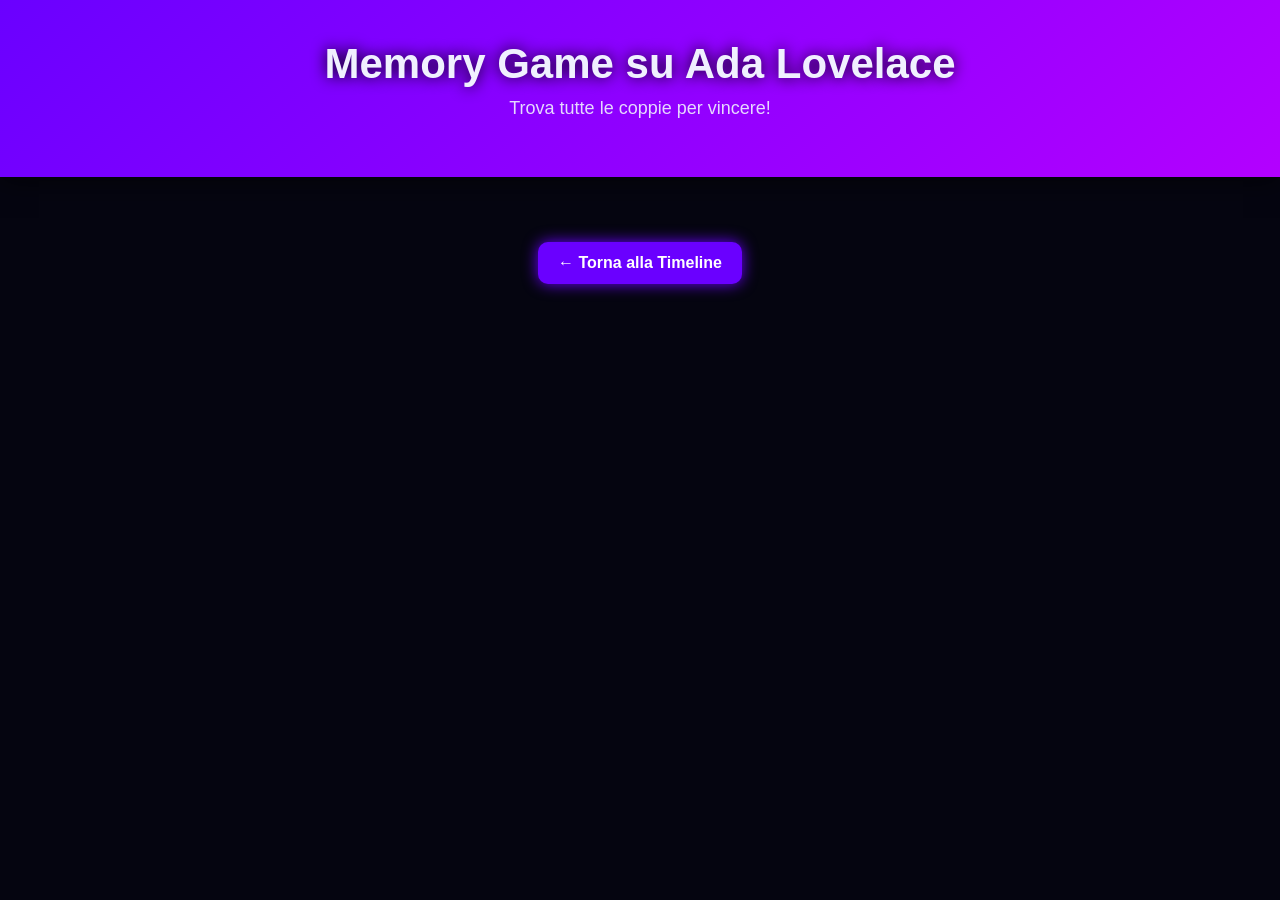
==== memory.html @ e679915b "Create memory.html file" ====
<!DOCTYPE html>
<html lang="it">
<head>
    <meta charset="UTF-8">
    <title>Memory Game - Ada Lovelace</title>
    <link rel="stylesheet" href="stile.css">
</head>
<body>

<header>
    <h1>Memory Game su Ada Lovelace</h1>
    <p>Trova tutte le coppie per vincere!</p>
</header>

<main class="memory-container">
    <div id="memoryGame" class="memory-game"></div>
    <a href="index.html" class="back-button">← Torna alla Timeline</a>
</main>

<script src="memory.js"></script>

</body>
</html>
---- stile.css ----
* {
    box-sizing: border-box;
}

body {
    margin: 0;
    font-family: 'Segoe UI', sans-serif;
    background: #050510;
    color: #f0f0ff;
    overflow-x: hidden;
}

/* PARALLAX BACKGROUND */
.parallax-bg {
    position: fixed;
    top: -50px;
    left: 0;
    width: 100%;
    height: 130%;
    background: radial-gradient(circle at top, #6a00ff33, transparent 60%),
                radial-gradient(circle at bottom, #00e5ff33, transparent 60%),
                #050510;
    z-index: -1;
    transition: transform 0.1s linear;
}

/* HEADER */
header {
    text-align: center;
    padding: 40px 20px;
    background: linear-gradient(135deg, #6a00ff, #b300ff);
    box-shadow: 0 4px 25px rgba(0,0,0,0.6);
}

header h1 {
    margin: 0;
    font-size: 42px;
    text-shadow: 0 0 15px #000;
}

header p {
    margin-top: 10px;
    font-size: 18px;
    opacity: 0.9;
}

/* INTRO */
main {
    width: 90%;
    max-width: 1100px;
    margin: 40px auto 80px auto;
}

.intro {
    background: rgba(10, 10, 30, 0.9);
    padding: 20px 25px;
    border-radius: 12px;
    box-shadow: 0 0 20px rgba(106,0,255,0.4);
    margin-bottom: 40px;
}

.intro h2 {
    margin-top: 0;
    color: #ffb3ff;
}

.memory-button {
    display: inline-block;
    margin-top: 15px;
    padding: 12px 20px;
    background: #6a00ff;
    color: white;
    border-radius: 10px;
    text-decoration: none;
    font-weight: bold;
    box-shadow: 0 0 15px #6a00ff;
    transition: 0.3s;
}

.memory-button:hover {
    background: #b300ff;
    box-shadow: 0 0 25px #b300ff;
}

/* TIMELINE */
.timeline {
    position: relative;
    padding: 20px 0;
}

.timeline::before {
    content: "";
    position: absolute;
    left: 50%;
    top: 0;
    width: 4px;
    height: 100%;
    background: linear-gradient(to bottom, #6a00ff, #00e5ff);
    transform: translateX(-50%);
    border-radius: 2px;
    box-shadow: 0 0 15px #6a00ff;
}

.step {
    position: relative;
    margin: 40px 0;
    cursor: pointer;
    transition: transform 0.3s ease, filter 0.3s ease;
    display: flex;
    flex-direction: column;
}

.step:hover {
    transform: scale(1.02);
    filter: brightness(1.1);
}

.step-header {
    display: flex;
    align-items: center;
    gap: 12px;
    padding: 10px 20px;
}

.step-dot {
    width: 18px;
    height: 18px;
    border-radius: 50%;
    background: #ffb3ff;
    box-shadow: 0 0 15px #ffb3ff;
}

.step-header h3 {
    margin: 0;
    font-size: 22px;
    color: #e0c3ff;
}

/* CONTENUTO STEP */
.step-content {
    display: flex;
    gap: 20px;
    margin-top: 10px;
    padding: 15px 20px 0 20px;
    max-height: 0;
    overflow: hidden;
    opacity: 0;
    transition: max-height 0.6s ease, opacity 0.6s ease;
}

.step:nth-child(odd) .step-content {
    flex-direction: row-reverse;
}

.step.open .step-content {
    max-height: 900px;
    opacity: 1;
}

/* IMMAGINI */
.step-image img {
    width: 180px;
    height: 180px;
    object-fit: cover;
    border-radius: 14px;
    box-shadow: 0 0 25px rgba(106,0,255,0.8);
    border: 2px solid #6a00ff;
}

/* TESTO */
.step-text {
    background: rgba(10, 10, 30, 0.95);
    padding: 18px 20px;
    border-radius: 14px;
    box-shadow: 0 0 25px rgba(0,229,255,0.4);
    flex: 1;
    font-size: 15px;
    line-height: 1.6;
}

.step-text ul {
    margin-top: 8px;
    padding-left: 20px;
}

.step-text b {
    color: #ffb3ff;
}

/* MEMORY GAME PAGE */
.memory-container {
    width: 90%;
    max-width: 900px;
    margin: 40px auto;
    text-align: center;
}

.memory-game {
    display: grid;
    grid-template-columns: repeat(4, 120px);
    gap: 15px;
    justify-content: center;
    margin-top: 30px;
}

.memory-card {
    width: 120px;
    height: 120px;
    background: #1a1a27;
    border-radius: 12px;
    box-shadow: 0 0 15px #6a00ff;
    cursor: pointer;
    position: relative;
    transform-style: preserve-3d;
    transition: transform 0.4s;
}

.memory-card.flip {
    transform: rotateY(180deg);
}

.memory-card img {
    width: 100%;
    height: 100%;
    border-radius: 12px;
    backface-visibility: hidden;
    position: absolute;
    top: 0;
    left: 0;
}

.memory-card .back {
    background: #6a00ff;
    display: flex;
    align-items: center;
    justify-content: center;
    font-size: 26px;
    color: white;
    backface-visibility: hidden;
    transform: rotateY(180deg);
    border-radius: 12px;
}

.back-button {
    display: inline-block;
    margin-top: 25px;
    padding: 12px 20px;
    background: #6a00ff;
    color: white;
    border-radius: 10px;
    text-decoration: none;
    font-weight: bold;
    box-shadow: 0 0 15px #6a00ff;
    transition: 0.3s;
}

.back-button:hover {
    background: #b300ff;
    box-shadow: 0 0 25px #b300ff;
}

/* RESPONSIVE */
@media (max-width: 800px) {
    .timeline::before {
        left: 8px;
    }

    .step-header {
        padding-left: 30px;
    }

    .step-content {
        flex-direction: column !important;
        padding-left: 30px;
    }

    .step-image img {
        width: 100%;
        height: auto;
    }

    .memory-game {
        grid-template-columns: repeat(2, 120px);
    }
}
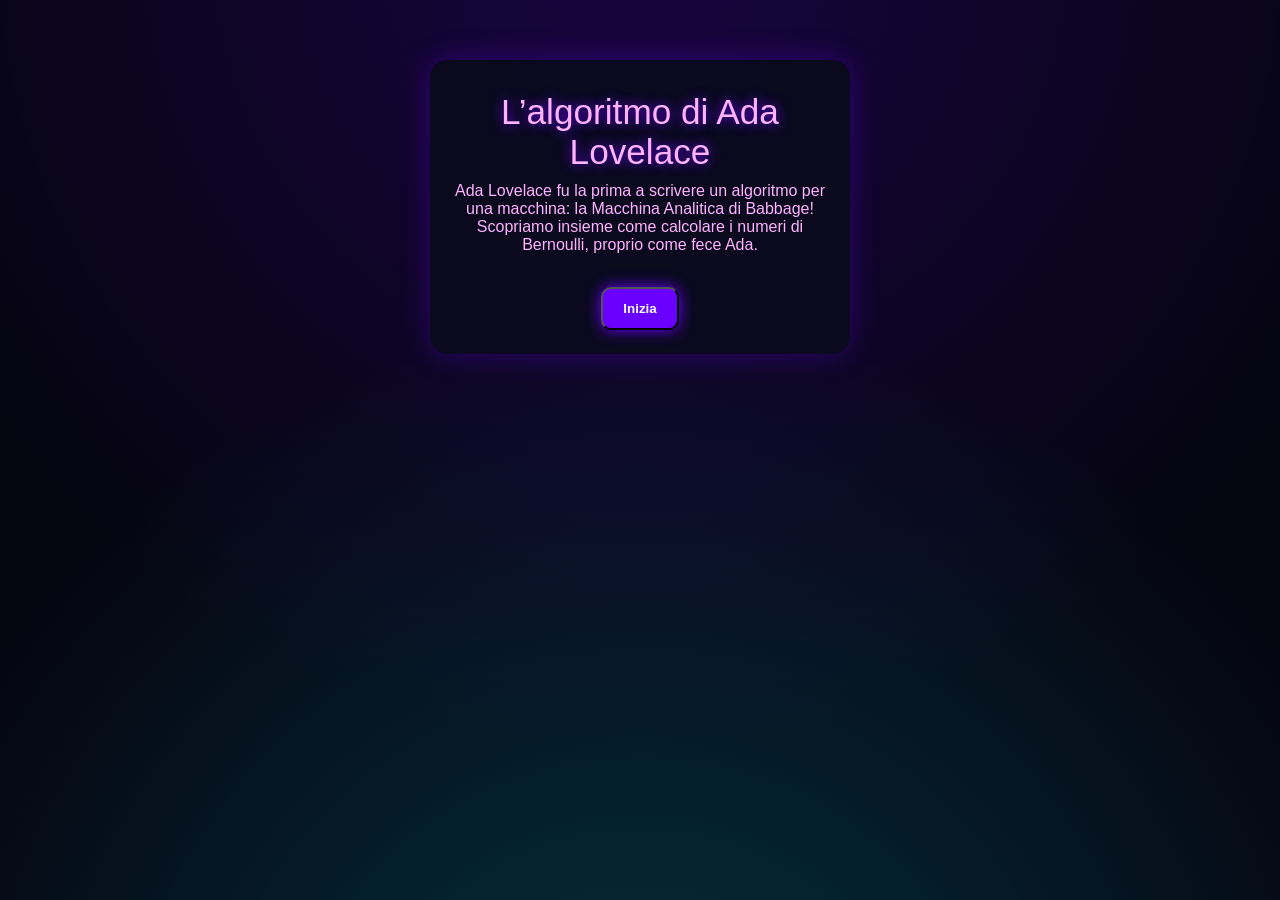
==== commit 8264b199: "Add files via upload" ====
--- a/memory.html
+++ b/memory.html
@@ -1,23 +1,185 @@
 <!DOCTYPE html>
 <html lang="it">
 <head>
-    <meta charset="UTF-8">
-    <title>Memory Game - Ada Lovelace</title>
-    <link rel="stylesheet" href="stile.css">
+  <meta charset="UTF-8">
+  <meta name="viewport" content="width=device-width, initial-scale=1.0">
+  <title>L’algoritmo di Ada Lovelace</title>
+  <link rel="stylesheet" href="stile.css">
+  <style>
+    .memory-bg {
+      min-height: 100vh;
+      display: flex;
+      flex-direction: column;
+      justify-content: flex-start;
+      align-items: center;
+    }
+    .memory-container {
+      background: rgba(10, 10, 30, 0.93);
+      border-radius: 18px;
+      box-shadow: 0 0 30px #6a00ff55;
+      padding: 32px 24px 24px 24px;
+      margin-top: 60px;
+      margin-bottom: 40px;
+      width: 420px;
+      max-width: 95vw;
+      z-index: 1;
+    }
+    .memory-title {
+      text-align: center;
+      font-size: 2.2em;
+      color: #ffb3ff;
+      margin-bottom: 10px;
+      text-shadow: 0 0 12px #6a00ff;
+    }
+    #game-board {
+      display: grid;
+      grid-template-columns: repeat(4, 80px);
+      grid-gap: 12px;
+      justify-content: center;
+      margin: 30px auto 20px auto;
+    }
+    .card {
+      width: 80px;
+      height: 80px;
+      background: linear-gradient(135deg, #6a00ff 60%, #00e5ff 100%);
+      border-radius: 12px;
+      box-shadow: 0 2px 12px #0008;
+      display: flex;
+      align-items: center;
+      justify-content: center;
+      font-size: 2.2em;
+      cursor: pointer;
+      user-select: none;
+      transition: transform 0.2s, box-shadow 0.2s;
+      position: relative;
+      overflow: hidden;
+    }
+    .card img {
+      width: 60px;
+      height: 60px;
+      object-fit: contain;
+      filter: drop-shadow(0 0 6px #fff8);
+      opacity: 0;
+      transition: opacity 0.2s;
+    }
+    .card.flipped img, .card.matched img {
+      opacity: 1;
+    }
+    .card.flipped, .card.matched {
+      background: #e0c3ff;
+      box-shadow: 0 0 18px #b300ff99;
+      cursor: default;
+      transform: scale(1.04);
+    }
+    #reset {
+      display: block;
+      margin: 0 auto 10px auto;
+      padding: 10px 22px;
+      font-size: 1.1em;
+      border: none;
+      border-radius: 8px;
+      background: linear-gradient(90deg, #6a00ff, #00e5ff);
+      color: #fff;
+      cursor: pointer;
+      box-shadow: 0 0 10px #6a00ff88;
+      font-weight: bold;
+      transition: background 0.2s;
+    }
+    #reset:hover {
+      background: linear-gradient(90deg, #b300ff, #00e5ff);
+    }
+    #message {
+      text-align: center;
+      font-size: 1.2em;
+      margin-bottom: 10px;
+      color: #00e5ff;
+      min-height: 1.2em;
+    }
+  </style>
 </head>
 <body>
+  <div class="parallax-bg"></div>
+  <div class="memory-bg">
+    <div class="memory-container">
+      <div class="memory-title">L’algoritmo di Ada Lovelace</div>
+      <div id="explanation" style="text-align:center; color:#ffb3ff; margin-bottom:18px;"></div>
+      <div id="bernoulli-game"></div>
+      <div id="controls" style="text-align:center; margin-top:18px;"></div>
+    </div>
+  </div>
+  <script>
+    // Mini-gioco: scopri l’algoritmo di Ada Lovelace
+    // Step: spiegazione guidata dell’algoritmo per calcolare i numeri di Bernoulli
+    const steps = [
+      {
+        text: "Ada Lovelace fu la prima a scrivere un algoritmo per una macchina: la Macchina Analitica di Babbage!\n\nScopriamo insieme come calcolare i numeri di Bernoulli, proprio come fece Ada.",
+        action: function() {
+          document.getElementById('bernoulli-game').innerHTML = '';
+        },
+        button: 'Inizia'
+      },
+      {
+        text: "1️⃣ L’algoritmo parte da una tabella vuota.\n\nI numeri di Bernoulli sono una sequenza matematica importante per il calcolo differenziale.",
+        action: function() {
+          renderTable([1]);
+        },
+        button: 'Avanti'
+      },
+      {
+        text: "2️⃣ Si calcola ogni nuovo numero usando una formula ricorsiva.\n\nAda scrisse le istruzioni passo-passo, come in un programma!",
+        action: function() {
+          renderTable([1, null]);
+        },
+        button: 'Calcola il prossimo'
+      },
+      {
+        text: "3️⃣ Applichiamo la formula: B₁ = -1/2\n\nComplimenti, hai calcolato il secondo numero di Bernoulli!",
+        action: function() {
+          renderTable([1, -0.5]);
+        },
+        button: 'Avanti'
+      },
+      {
+        text: "4️⃣ Proviamo a calcolare ancora: B₂ = 1/6\n\nL’algoritmo di Ada permetteva di continuare la sequenza automaticamente.",
+        action: function() {
+          renderTable([1, -0.5, 1/6]);
+        },
+        button: 'Fine'
+      },
+      {
+        text: "Hai seguito i passi dell’algoritmo di Ada Lovelace!\n\nCosì, la Macchina Analitica avrebbe potuto calcolare i numeri di Bernoulli da sola.\n\nAda è considerata la prima programmatrice della storia.",
+        action: function() {
+          renderTable([1, -0.5, 1/6]);
+        },
+        button: 'Ricomincia'
+      }
+    ];
 
-<header>
-    <h1>Memory Game su Ada Lovelace</h1>
-    <p>Trova tutte le coppie per vincere!</p>
-</header>
+    let currentStep = 0;
+    function renderTable(values) {
+      let html = '<table style="margin:0 auto; border-collapse:separate; border-spacing:10px 0; font-size:1.2em;">';
+      html += '<tr>' + values.map((v,i) => `<th style=\"color:#00e5ff\">B<sub>${i}</sub></th>`).join('') + '</tr>';
+      html += '<tr>' + values.map(v => `<td style=\"background:#fffbe6;border-radius:8px;min-width:50px;text-align:center;color:#6a00ff;font-weight:bold\">${v===null?'?':v}</td>`).join('') + '</tr>';
+      html += '</table>';
+      document.getElementById('bernoulli-game').innerHTML = html;
+    }
 
-<main class="memory-container">
-    <div id="memoryGame" class="memory-game"></div>
-    <a href="index.html" class="back-button">← Torna alla Timeline</a>
-</main>
-
-<script src="memory.js"></script>
-
+    function showStep(idx) {
+      currentStep = idx;
+      document.getElementById('explanation').textContent = steps[idx].text;
+      steps[idx].action();
+      const controls = document.getElementById('controls');
+      controls.innerHTML = '';
+      const btn = document.createElement('button');
+      btn.textContent = steps[idx].button;
+      btn.className = 'memory-button';
+      btn.onclick = () => {
+        if(idx === steps.length-1) showStep(0);
+        else showStep(idx+1);
+      };
+      controls.appendChild(btn);
+    }
+    showStep(0);
+  </script>
 </body>
 </html>
